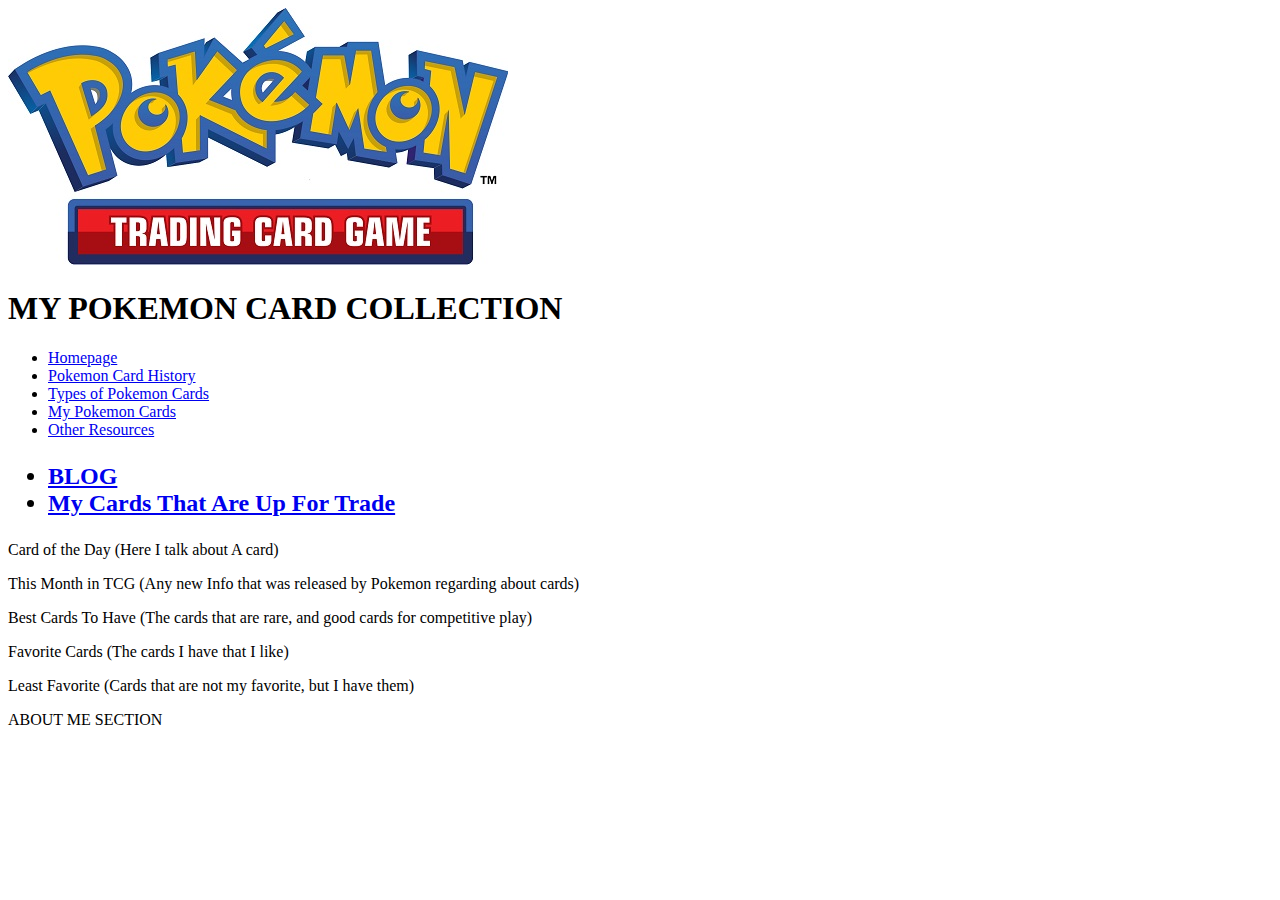
==== index.html @ bd1380a3 "Initial file upload" ====
<!DOCTYPE html> 
<html>
<body>

<div class="container">
    
    <header>
        
        <img src="images/pokemonlogo.jpg" class="Pokemon_TCG_logo">

        <h1 class="headline">MY POKEMON CARD COLLECTION</h1>
        <link rel="stylesheet" type="text/css" href="style.css">
        
        <nav>
            <ul>
                <li><a href="homepage.html">Homepage</a></li>
                <li><a href="pokemon-card-history.html">Pokemon Card History</a></li>
                <li><a href="types-of-pokemon.html">Types of Pokemon Cards</a></li>
                <li><a href="my-pokemon-cards.html">My Pokemon Cards</a></li>
                <li><a href="iother-resources.html">Other Resources</a></li>
            </ul>
        </nav>
    </header>
    
<header>
<h2>
    <ul>
        <li>
            <a href="BLOG.html">BLOG</a>
        </li>
        <li>
            <a href="My-Cards-That-Are-Up-For-Trade.html">My Cards That Are Up For Trade</a>
        </li>
    </ul>
</h2>
</header>

    <main>

        <p>Card of the Day (Here I talk about A card)</p>

        <p>This Month in TCG (Any new Info that was released by Pokemon regarding about cards) </p>

        <p>Best Cards To Have (The cards that are rare, and good cards for competitive play) </p>

        <p>Favorite Cards (The cards I have that I like) </p>

        <p>Least Favorite (Cards that are not my favorite, but I have them) </p>

    </main>
    
    <footer>
        <p> ABOUT ME SECTION </p>
    </footer>

</div>
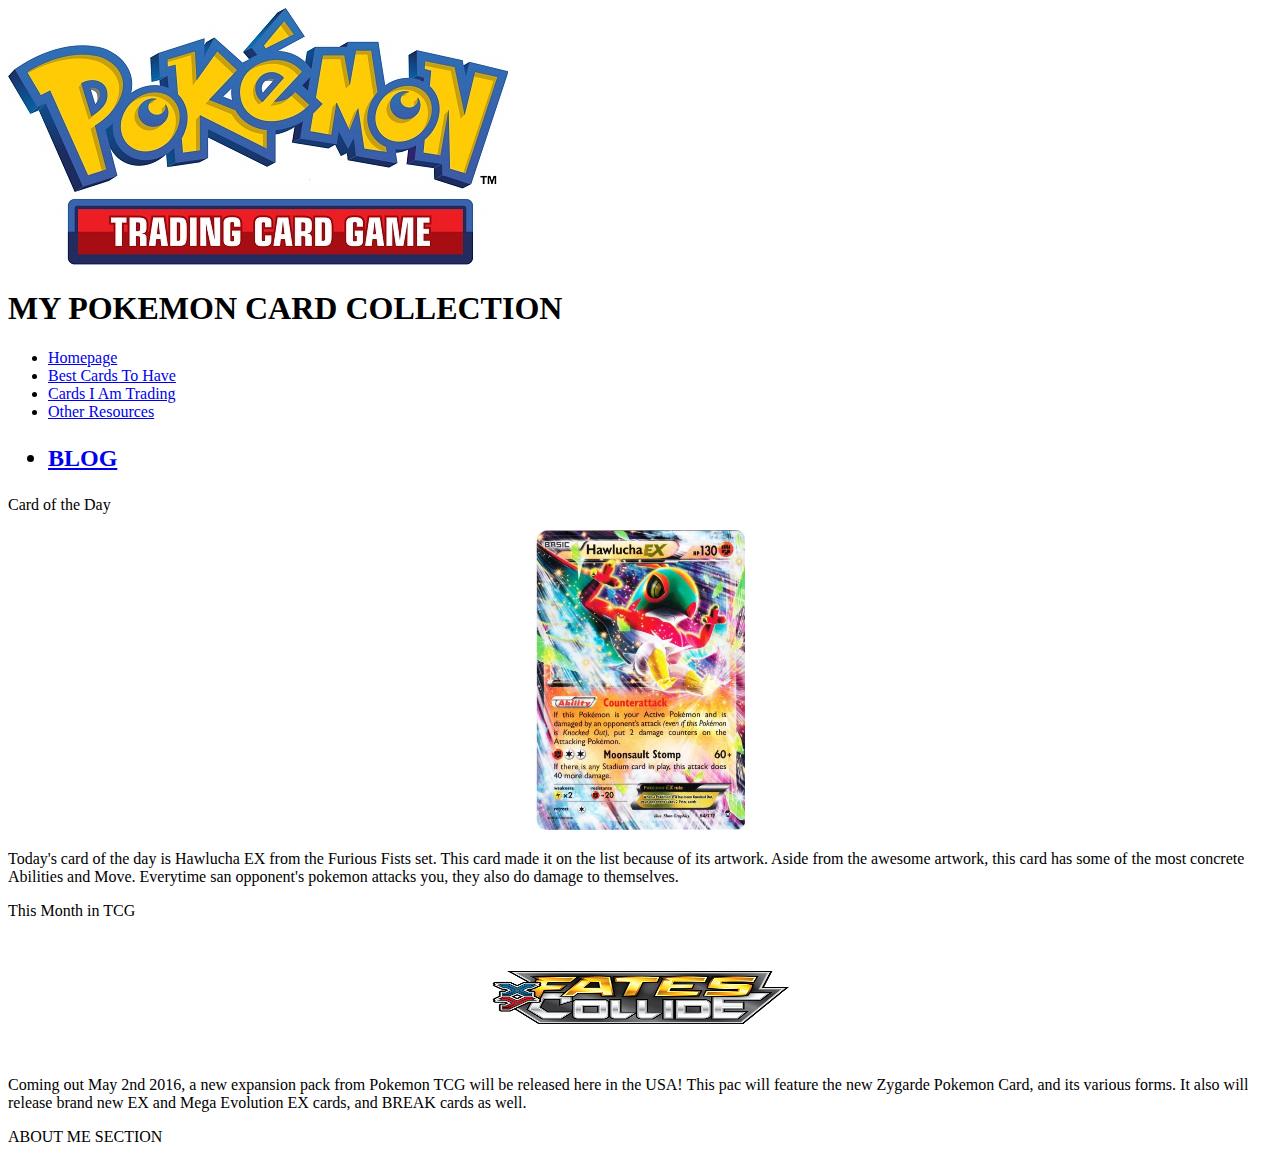
==== commit 7aafa080: "Added Everything Else" ====
--- a/index.html
+++ b/index.html
@@ -13,42 +13,38 @@
         
         <nav>
             <ul>
-                <li><a href="homepage.html">Homepage</a></li>
-                <li><a href="pokemon-card-history.html">Pokemon Card History</a></li>
-                <li><a href="types-of-pokemon.html">Types of Pokemon Cards</a></li>
-                <li><a href="my-pokemon-cards.html">My Pokemon Cards</a></li>
-                <li><a href="iother-resources.html">Other Resources</a></li>
+                <li><a href="index.html">Homepage</a></li>
+                <li><a href="top-five-pokemon-cards.html">Best Cards To Have</a></li>
+                <li><a href="my-cards-that-are-up-for-trade.html">Cards I Am Trading</a></li>
+                <li><a href="other-resources.html">Other Resources</a></li>
             </ul>
         </nav>
     </header>
     
 <header>
+<nav>
 <h2>
     <ul>
         <li>
             <a href="BLOG.html">BLOG</a>
         </li>
-        <li>
-            <a href="My-Cards-That-Are-Up-For-Trade.html">My Cards That Are Up For Trade</a>
-        </li>
     </ul>
 </h2>
 </header>
-
+</nav>
+<div>
     <main>
 
-        <p>Card of the Day (Here I talk about A card)</p>
+        <p>Card of the Day</p>
+            <center><img src="images/hawluchaex.jpg" alt="cam" height="300" width="210" class="Hawlucha EX"/></center>
+                <p>Today's card of the day is Hawlucha EX from the Furious Fists set. This card made it on the list because of its artwork. Aside from the awesome artwork, this card has some of the most concrete Abilities and Move. Everytime san opponent's pokemon attacks you, they also do damage to themselves. </p>
 
-        <p>This Month in TCG (Any new Info that was released by Pokemon regarding about cards) </p>
-
-        <p>Best Cards To Have (The cards that are rare, and good cards for competitive play) </p>
-
-        <p>Favorite Cards (The cards I have that I like) </p>
-
-        <p>Least Favorite (Cards that are not my favorite, but I have them) </p>
+        <p>This Month in TCG</p>
+            <center><img src="images/fatescollide.png" alt="cam" height="120" width="300" class="Fates Collide" /></center>
+            <p>Coming out May 2nd 2016, a new expansion pack from Pokemon TCG will be released here in the USA! This pac will feature the new Zygarde Pokemon Card, and its various forms. It also will release brand new EX and Mega Evolution EX cards, and BREAK cards as well. </p>
 
     </main>
-    
+</div>
     <footer>
         <p> ABOUT ME SECTION </p>
     </footer>
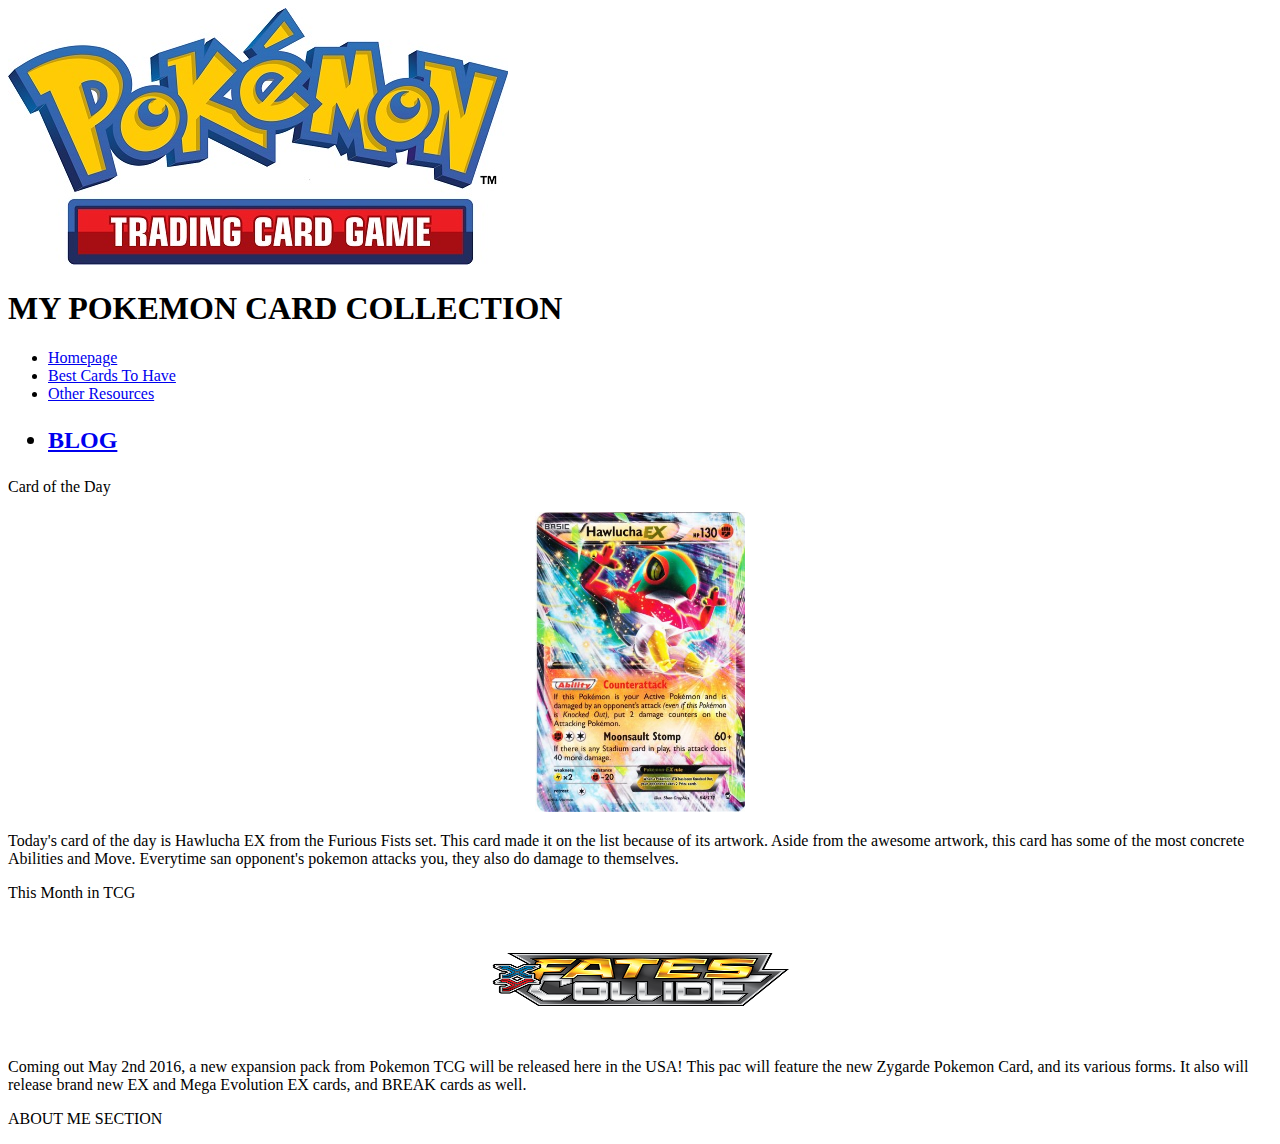
==== commit 5ef8366e: "deleted link" ====
--- a/index.html
+++ b/index.html
@@ -15,7 +15,6 @@
             <ul>
                 <li><a href="index.html">Homepage</a></li>
                 <li><a href="top-five-pokemon-cards.html">Best Cards To Have</a></li>
-                <li><a href="my-cards-that-are-up-for-trade.html">Cards I Am Trading</a></li>
                 <li><a href="other-resources.html">Other Resources</a></li>
             </ul>
         </nav>
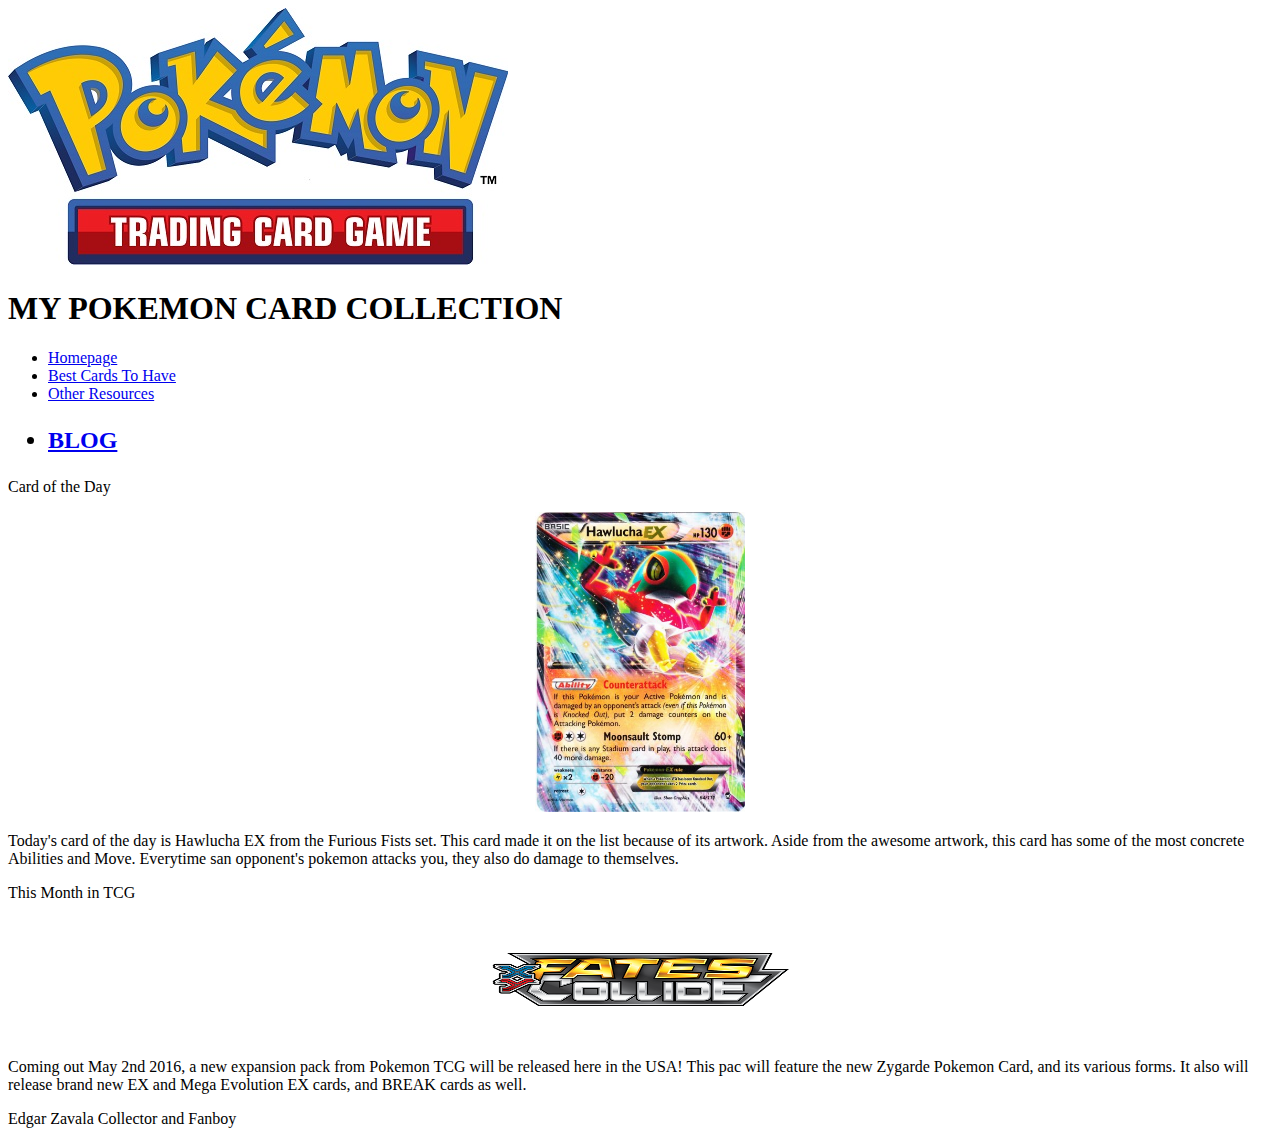
==== commit dded538e: "aded footer" ====
--- a/index.html
+++ b/index.html
@@ -45,7 +45,7 @@
     </main>
 </div>
     <footer>
-        <p> ABOUT ME SECTION </p>
+        <p> Edgar Zavala Collector and Fanboy </p>
     </footer>
 
 </div>